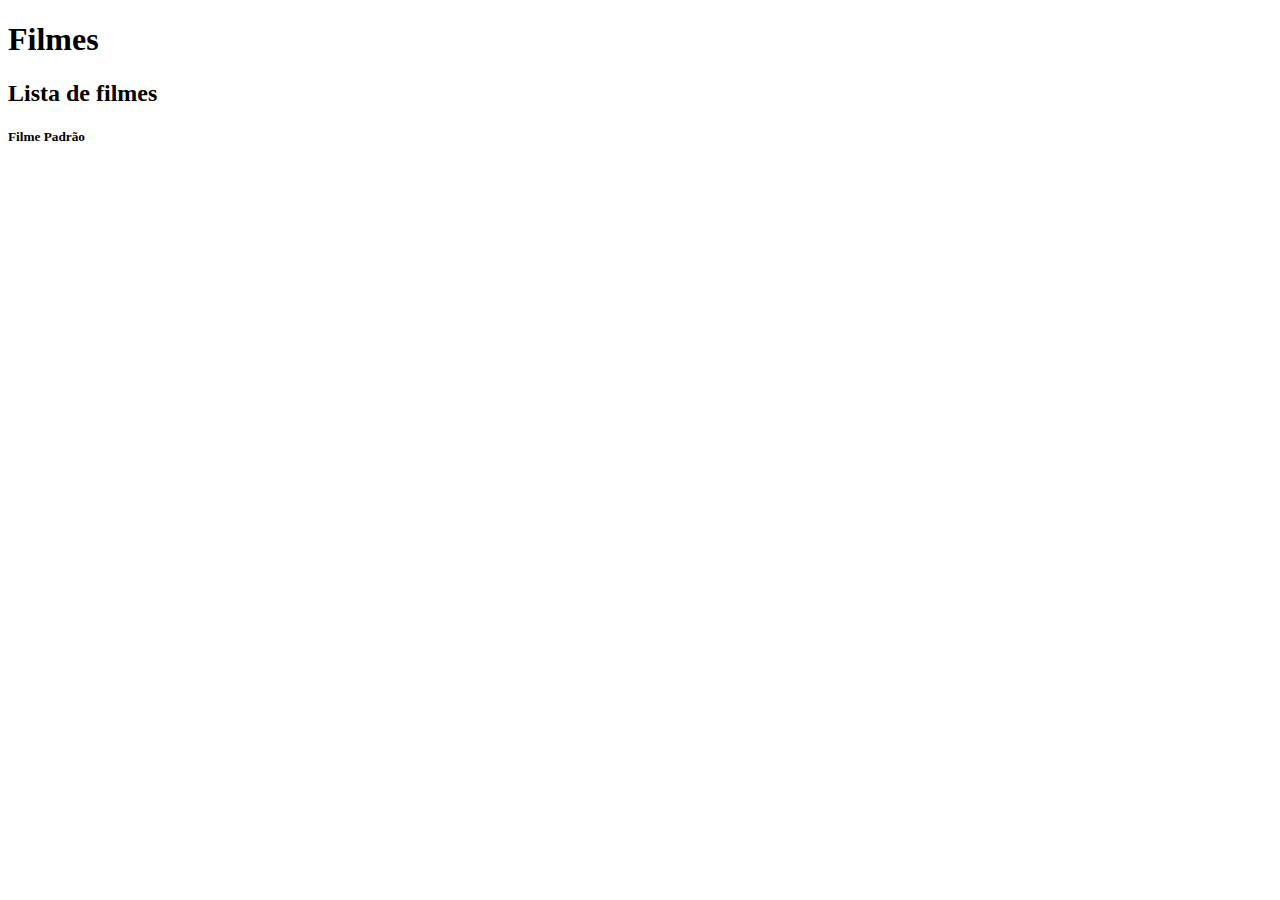
==== IntroducaoJava/src/modulo1/aula46/filmes/src/main/resources/templates/filmes.html @ e8e2141e "Aula 46 - Spring MVC - Controller" ====
<!DOCTYPE html>
<html lang="pt-BR">
<head>
    <meta charset="UTF-8">
    <meta http-equiv="X-UA-Compatible" content="IE=edge">
    <meta name="viewport" content="width=device-width, initial-scale=1.0">
    <title>Filmes</title>
</head>
<body>
    <h1>Filmes</h1>
    <h2>Lista de filmes</h2>

    <h5 th:text="${nome}" >Filme Padrão</h5>
</body>
</html>
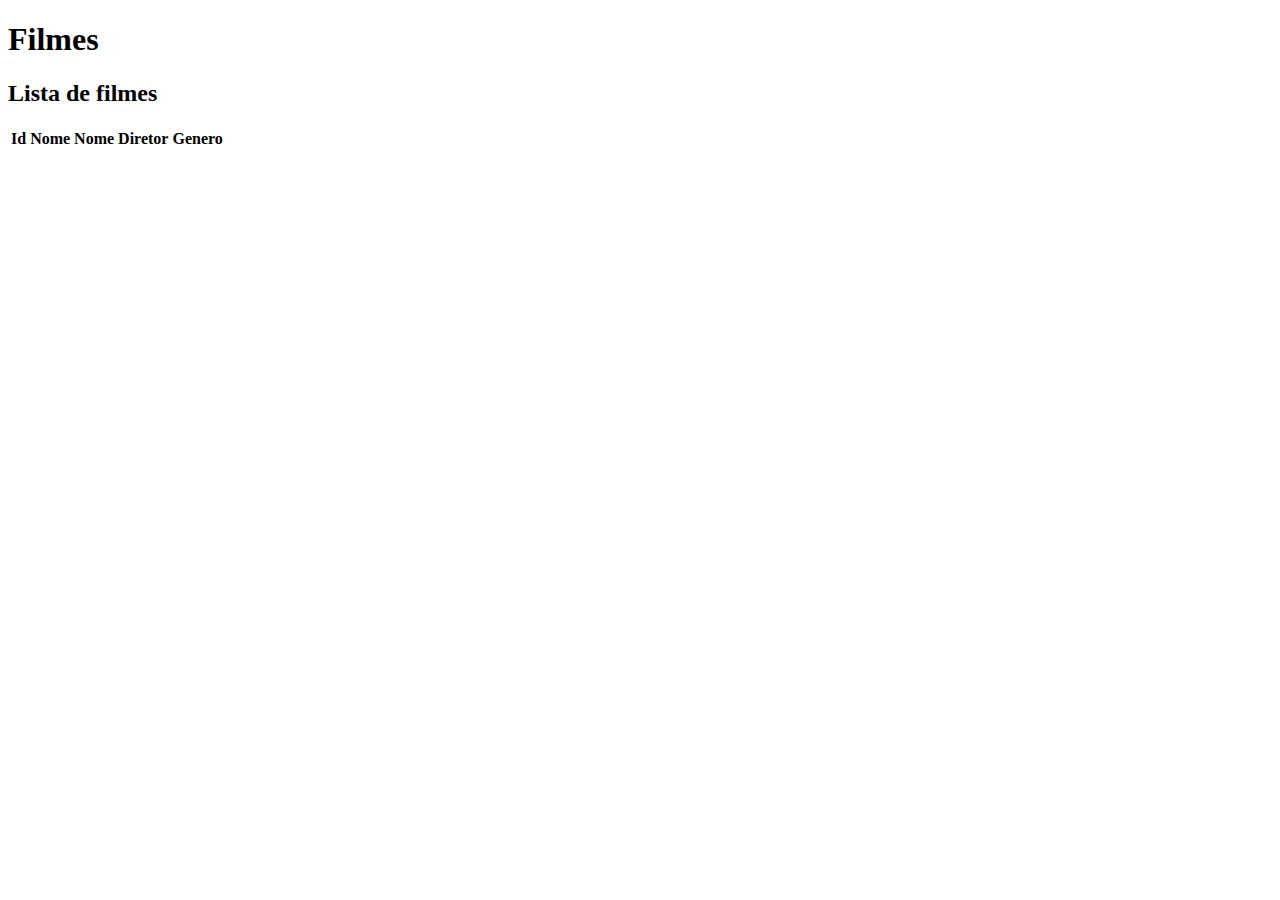
==== commit 14065757: "Aula 46 - Controller - JPA - Listagem" ====
--- a/IntroducaoJava/src/modulo1/aula46/filmes/src/main/resources/templates/filmes.html
+++ b/IntroducaoJava/src/modulo1/aula46/filmes/src/main/resources/templates/filmes.html
@@ -10,6 +10,23 @@
     <h1>Filmes</h1>
     <h2>Lista de filmes</h2>
 
-    <h5 th:text="${nome}" >Filme Padrão</h5>
+    <table>
+        <thead>
+            <tr>
+                <th>Id</th>
+                <th>Nome</th>
+                <th>Nome Diretor</th>
+                <th>Genero</th>
+            </tr>
+        </thead>
+        <tbody>
+            <tr th:each="f : ${filmes}">
+                <td th:text="${f.id}"></td>
+                <td th:text="${f.nome}"></td>
+                <td th:text="${f.nomeDiretor}"></td>
+                <td th:text="${f.genero}"></td>
+            </tr>
+        </tbody>
+    </table>
 </body>
 </html>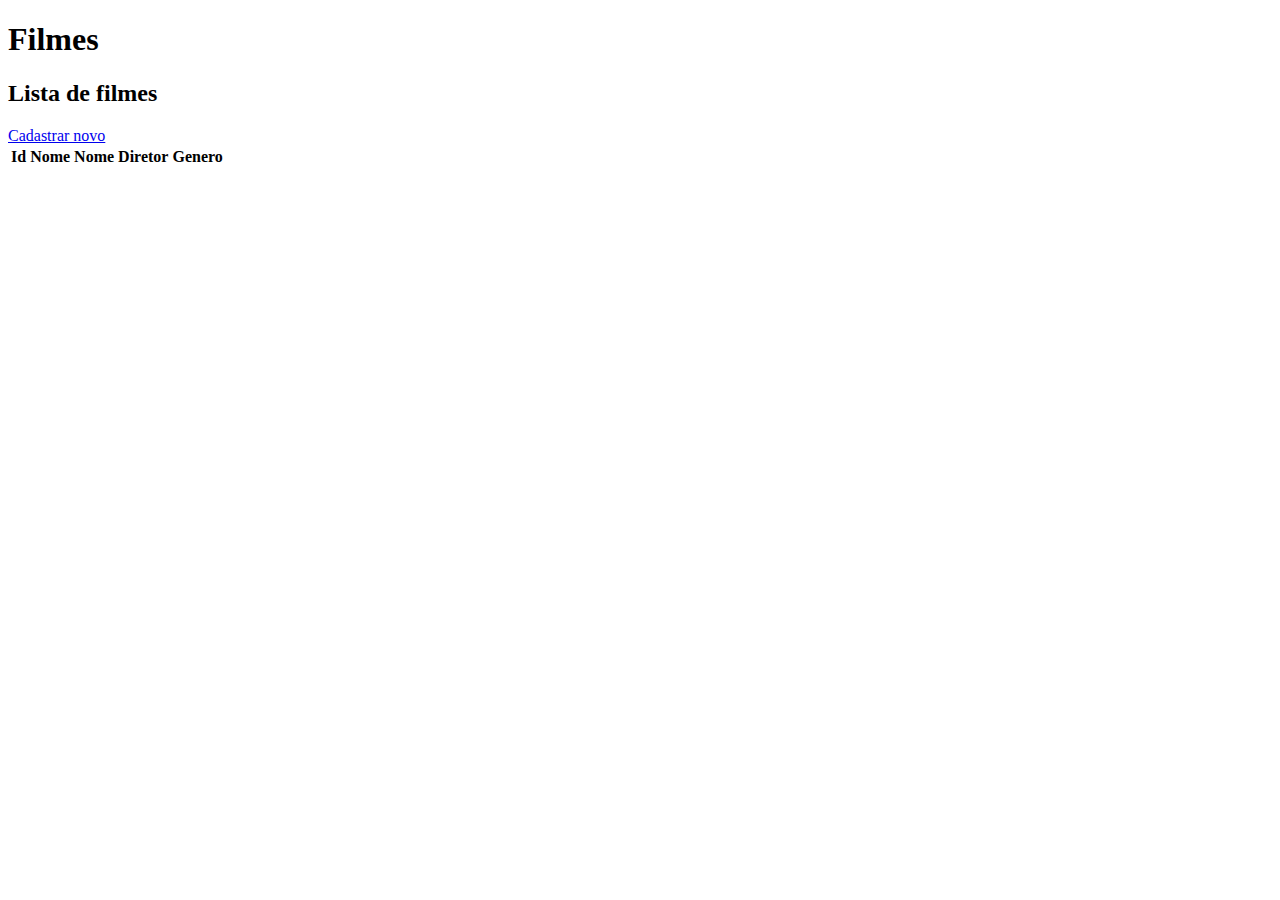
==== commit c2141746: "Aula 46 - Create - DataBind" ====
--- a/IntroducaoJava/src/modulo1/aula46/filmes/src/main/resources/templates/filmes.html
+++ b/IntroducaoJava/src/modulo1/aula46/filmes/src/main/resources/templates/filmes.html
@@ -9,7 +9,9 @@
 <body>
     <h1>Filmes</h1>
     <h2>Lista de filmes</h2>
-
+    
+    <a href="/filme/form">Cadastrar novo</a>
+    <br />
     <table>
         <thead>
             <tr>
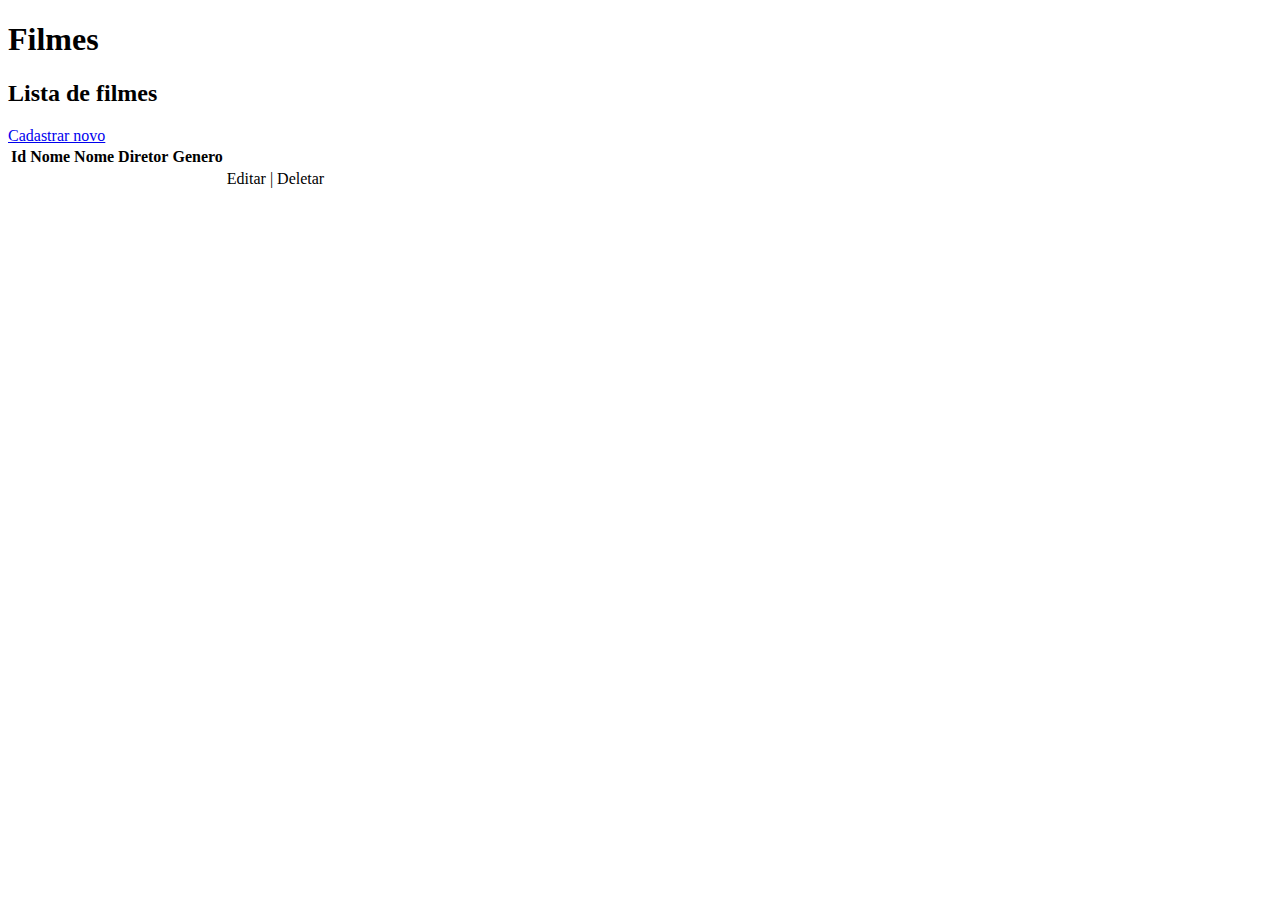
==== commit ede94457: "Aula 46 - Delete - Update - UrlParameters databind" ====
--- a/IntroducaoJava/src/modulo1/aula46/filmes/src/main/resources/templates/filmes.html
+++ b/IntroducaoJava/src/modulo1/aula46/filmes/src/main/resources/templates/filmes.html
@@ -19,6 +19,7 @@
                 <th>Nome</th>
                 <th>Nome Diretor</th>
                 <th>Genero</th>
+                <th></th>
             </tr>
         </thead>
         <tbody>
@@ -27,6 +28,10 @@
                 <td th:text="${f.nome}"></td>
                 <td th:text="${f.nomeDiretor}"></td>
                 <td th:text="${f.genero}"></td>
+                <td>
+                    <a th:href="@{'/filme/editar/'+${f.id}}">Editar</a> |
+                    <a th:href="@{'/filme/deletar/'+${f.id}}">Deletar</a>
+                </td>
             </tr>
         </tbody>
     </table>
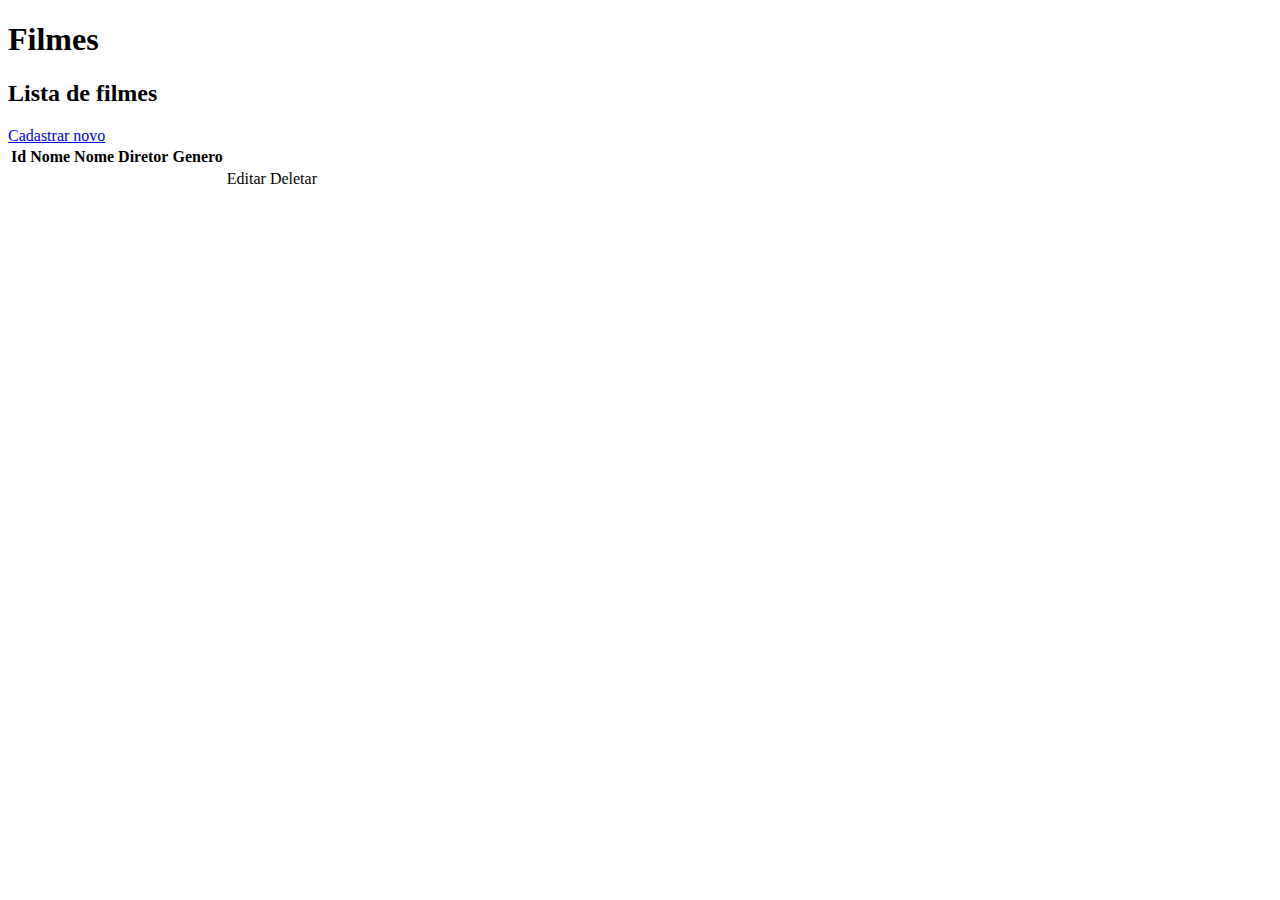
==== commit 0ca12881: "Aula 46 - Lombok - Bootstrap - Template" ====
--- a/IntroducaoJava/src/modulo1/aula46/filmes/src/main/resources/templates/filmes.html
+++ b/IntroducaoJava/src/modulo1/aula46/filmes/src/main/resources/templates/filmes.html
@@ -1,39 +1,38 @@
 <!DOCTYPE html>
 <html lang="pt-BR">
-<head>
-    <meta charset="UTF-8">
-    <meta http-equiv="X-UA-Compatible" content="IE=edge">
-    <meta name="viewport" content="width=device-width, initial-scale=1.0">
-    <title>Filmes</title>
-</head>
+    <head th:replace="~{base::head(Filmes)}"></head>
 <body>
-    <h1>Filmes</h1>
-    <h2>Lista de filmes</h2>
+    <header th:replace="~{base::cabecalho}"></header>
     
-    <a href="/filme/form">Cadastrar novo</a>
-    <br />
-    <table>
-        <thead>
-            <tr>
-                <th>Id</th>
-                <th>Nome</th>
-                <th>Nome Diretor</th>
-                <th>Genero</th>
-                <th></th>
-            </tr>
-        </thead>
-        <tbody>
-            <tr th:each="f : ${filmes}">
-                <td th:text="${f.id}"></td>
-                <td th:text="${f.nome}"></td>
-                <td th:text="${f.nomeDiretor}"></td>
-                <td th:text="${f.genero}"></td>
-                <td>
-                    <a th:href="@{'/filme/editar/'+${f.id}}">Editar</a> |
-                    <a th:href="@{'/filme/deletar/'+${f.id}}">Deletar</a>
-                </td>
-            </tr>
-        </tbody>
-    </table>
+    <main>
+        <h1 class="titulo">Filmes</h1>
+        <h2>Lista de filmes</h2>
+        
+        <a class="btn btn-success esquerda" href="/filme/form">Cadastrar novo</a>
+        <br />
+        <table class="table table-striped">
+            <thead>
+                <tr>
+                    <th>Id</th>
+                    <th>Nome</th>
+                    <th>Nome Diretor</th>
+                    <th>Genero</th>
+                    <th></th>
+                </tr>
+            </thead>
+            <tbody>
+                <tr th:each="f : ${filmes}">
+                    <td th:text="${f.id}"></td>
+                    <td th:text="${f.nome}"></td>
+                    <td th:text="${f.nomeDiretor}"></td>
+                    <td th:text="${f.genero}"></td>
+                    <td>
+                        <a class="btn btn-warning" th:href="@{'/filme/editar/'+${f.id}}">Editar</a>
+                        <a class="btn btn-danger" th:href="@{'/filme/deletar/'+${f.id}}">Deletar</a>
+                    </td>
+                </tr>
+            </tbody>
+        </table>
+    </main>    
 </body>
 </html>